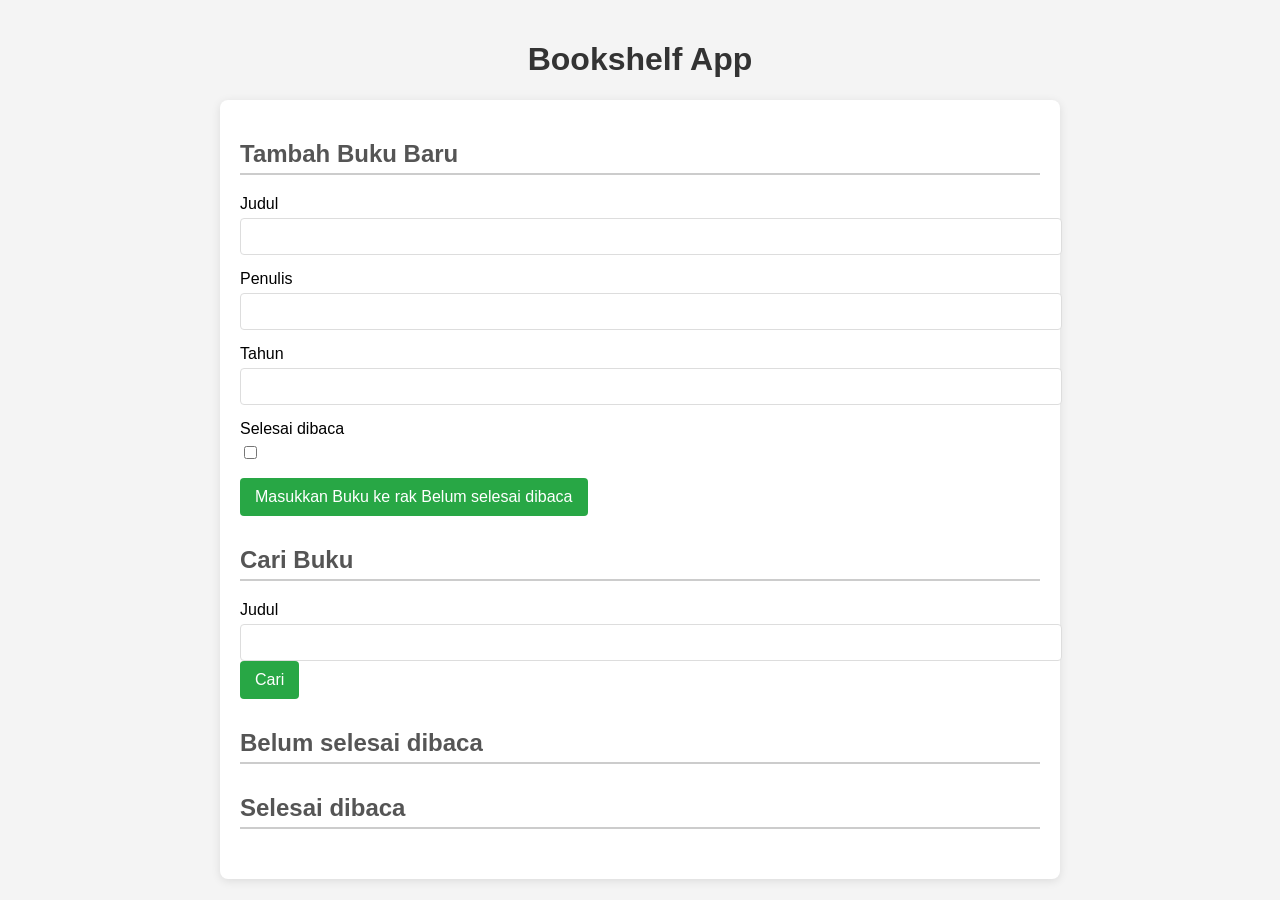
==== bookshelfAppDicoding-main/bookshelf-app-starter-project/index.html @ b71d1a1a "bokshelf abduh" ====
<!DOCTYPE html>
<html lang="en">
  <head>
    <meta http-equiv="Content-Type" content="text/html;charset=UTF-8" />
    <meta name="viewport" content="width=device-width, initial-scale=1.0" />
    <title>Bookshelf App</title>
<link rel="stylesheet" href="style.css">

    <!-- Impor script kamu di sini -->
     <script src="main.js"></script>
    <!-- Lampirkan `defer` jika pemanggilan dilakukan dalam <head> -->
    <script defer src="main.js"></script>
  </head>
  <body>
    <header>
      <h1>Bookshelf App</h1>
    </header>

    <main>
      <section>
        <h2>Tambah Buku Baru</h2>
        <form id="bookForm" data-testid="bookForm">
          <div>
            <label for="bookFormTitle">Judul</label>
            <input id="bookFormTitle" type="text" required data-testid="bookFormTitleInput" />
          </div>
          <div>
            <label for="bookFormAuthor">Penulis</label>
            <input id="bookFormAuthor" type="text" required data-testid="bookFormAuthorInput" />
          </div>
          <div>
            <label for="bookFormYear">Tahun</label>
            <input id="bookFormYear" type="number" required data-testid="bookFormYearInput" />
          </div>
          <div>
            <label for="bookFormIsComplete">Selesai dibaca</label>
            <input
              id="bookFormIsComplete"
              type="checkbox"
              data-testid="bookFormIsCompleteCheckbox"
            />
          </div>
          <button id="bookFormSubmit" type="submit" data-testid="bookFormSubmitButton">
            Masukkan Buku ke rak <span>Belum selesai dibaca</span>
          </button>
        </form>
      </section>

      <section>
        <h2>Cari Buku</h2>
        <form id="searchBook" data-testid="searchBookForm">
          <label for="searchBookTitle">Judul</label>
          <input id="searchBookTitle" type="text" data-testid="searchBookFormTitleInput" />
          <button id="searchSubmit" type="submit" data-testid="searchBookFormSubmitButton">
            Cari
          </button>
        </form>
      </section>

      <section>
        <h2>Belum selesai dibaca</h2>

        <div id="incompleteBookList" data-testid="incompleteBookList">
          <!-- 
            Ini adalah struktur HTML untuk masing-masing buku.
            Pastikan susunan elemen beserta atribut data-testid menyesuaikan seperti contoh ini.
          -->
          <div data-bookid="123123123" data-testid="bookItem">
            <h3 data-testid="bookItemTitle">Judul Buku 1</h3>
            <p data-testid="bookItemAuthor">Penulis: Penulis Buku 1</p>
            <p data-testid="bookItemYear">Tahun: 2030</p>
            <div>
              <button data-testid="bookItemIsCompleteButton">Selesai dibaca</button>
              <button data-testid="bookItemDeleteButton">Hapus Buku</button>
              <button data-testid="bookItemEditButton">Edit Buku</button>
            </div>
          </div>
        </div>
      </section>

      <section>
        <h2>Selesai dibaca</h2>

        <div id="completeBookList" data-testid="completeBookList">
          <!-- 
            Ini adalah struktur HTML untuk masing-masing buku.
            Pastikan susunan elemen beserta atribut data-testid menyesuaikan seperti contoh ini.
          -->
          <div data-bookid="456456456" data-testid="bookItem">
            <h3 data-testid="bookItemTitle">Judul Buku 2</h3>
            <p data-testid="bookItemAuthor">Penulis: Penulis Buku 2</p>
            <p data-testid="bookItemYear">Tahun: 2030</p>
            <div>
              <button data-testid="bookItemIsCompleteButton">Selesai dibaca</button>
              <button data-testid="bookItemDeleteButton">Hapus Buku</button>
              <button data-testid="bookItemEditButton">Edit Buku</button>
            </div>
          </div>
        </div>
      </section>
    </main>
  </body>
</html>
---- bookshelfAppDicoding-main/bookshelf-app-starter-project/style.css ----
:root {
    --primary-color: #007bff; 
    --secondary-color: #28a745; 
}

body {
    font-family: Arial, sans-serif;
    background-color: #f4f4f4;
    margin: 0;
    padding: 20px;
}

header {
    text-align: center;
    margin-bottom: 20px;
}

h1 {
    color: #333;
}

h2 {
    color: #555;
    border-bottom: 2px solid #ccc;
    padding-bottom: 5px;
}

main {
    max-width: 800px;
    margin: 0 auto;
    background: #fff;
    border-radius: 8px;
    box-shadow: 0 2px 10px rgba(0, 0, 0, 0.1);
    padding: 20px;
}

form {
    margin-bottom: 20px;
}

form div {
    margin-bottom: 15px;
}

label {
    display: block;
    margin-bottom: 5px;
}

input[type="text"],
input[type="number"] {
    width: 100%;
    padding: 10px;
    border: 1px solid #ddd;
    border-radius: 4px;
}

button {
    padding: 10px 15px;
    border: none;
    border-radius: 4px;
    background-color: var(--secondary-color);
    color: white;
    font-size: 16px;
    cursor: pointer;
    transition: background-color 0.3s;
}

button:hover {
    background-color: darkgreen; 
}

section {
    margin-bottom: 30px;
}

#incompleteBookList,
#completeBookList {
    margin-top: 10px;
}

[data-testid="bookItem"] {
    background-color: #f9f9f9;
    border: 1px solid #ddd;
    border-radius: 4px;
    padding: 15px;
    margin-bottom: 10px;
    position: relative;
}

[data-testid="bookItem"] h3 {
    margin: 0;
}

[data-testid="bookItem"] p {
    margin: 5px 0;
}

[data-testid="bookItem button"] {
    position: relative;
    margin-right: 10px; 
    margin-top: 10px; 
}

[data-testid="bookItemEditButton"] {
    background-color: #f0ad4e; 
}

[data-testid="bookItemIsCompleteButton"] {
    background-color: #5bc0de; 
}

[data-testid="bookItemDeleteButton"] {
    background-color: #d9534f; 
}

.toast {
    position: fixed;
    bottom: 20px;
    left: 50%;
    transform: translateX(-50%);
    background-color: #333;
    color: #fff;
    padding: 10px 20px;
    border-radius: 5px;
    opacity: 0.9;
    transition: opacity 0.5s;
}

.toast.fade-out {
    opacity: 0;
}
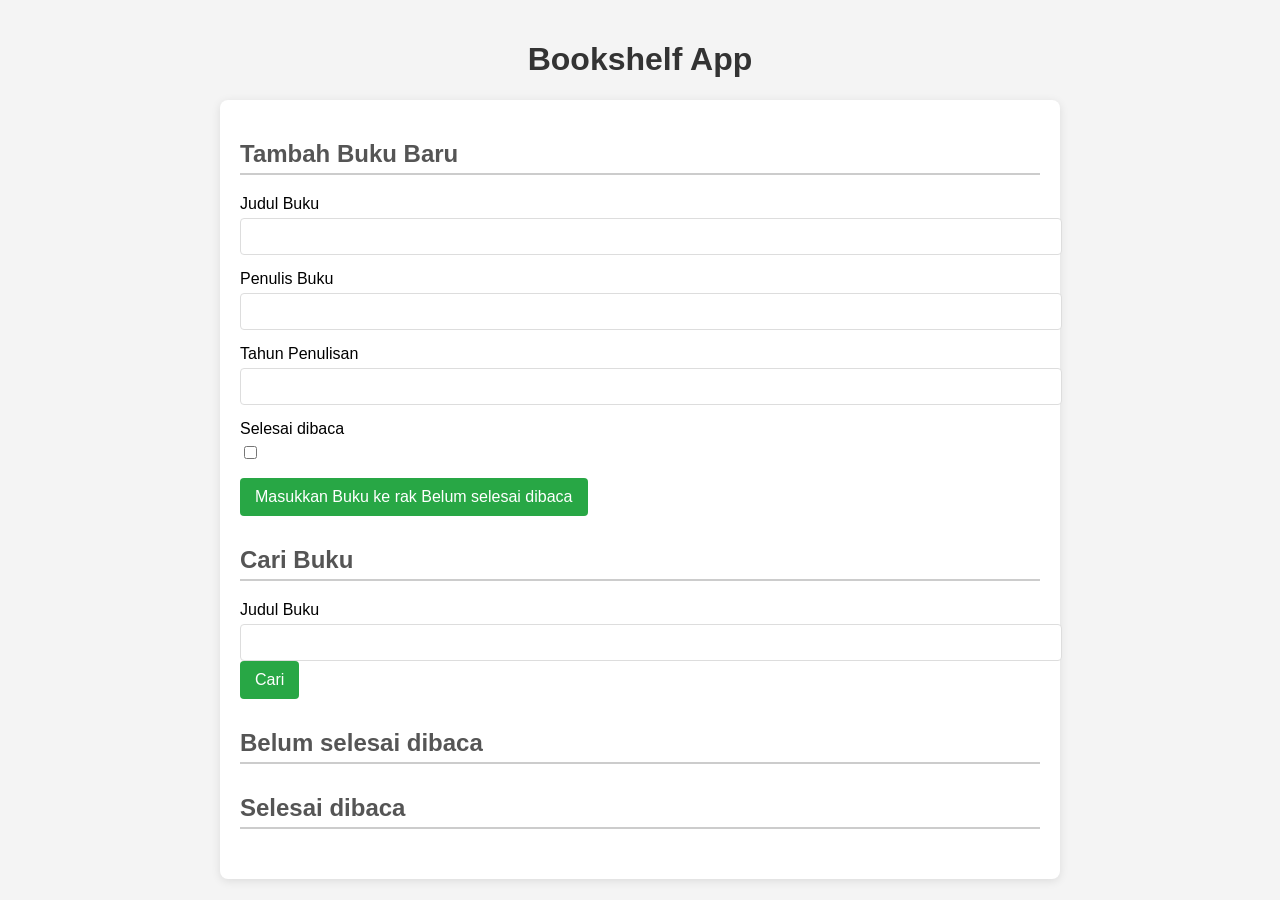
==== commit e5cff9a4: "project akhir" ====
--- a/bookshelfAppDicoding-main/bookshelf-app-starter-project/index.html
+++ b/bookshelfAppDicoding-main/bookshelf-app-starter-project/index.html
@@ -21,15 +21,15 @@
         <h2>Tambah Buku Baru</h2>
         <form id="bookForm" data-testid="bookForm">
           <div>
-            <label for="bookFormTitle">Judul</label>
+            <label for="bookFormTitle">Judul Buku</label>
             <input id="bookFormTitle" type="text" required data-testid="bookFormTitleInput" />
           </div>
           <div>
-            <label for="bookFormAuthor">Penulis</label>
+            <label for="bookFormAuthor">Penulis Buku</label>
             <input id="bookFormAuthor" type="text" required data-testid="bookFormAuthorInput" />
           </div>
           <div>
-            <label for="bookFormYear">Tahun</label>
+            <label for="bookFormYear">Tahun Penulisan</label>
             <input id="bookFormYear" type="number" required data-testid="bookFormYearInput" />
           </div>
           <div>
@@ -49,7 +49,7 @@
       <section>
         <h2>Cari Buku</h2>
         <form id="searchBook" data-testid="searchBookForm">
-          <label for="searchBookTitle">Judul</label>
+          <label for="searchBookTitle">Judul Buku</label>
           <input id="searchBookTitle" type="text" data-testid="searchBookFormTitleInput" />
           <button id="searchSubmit" type="submit" data-testid="searchBookFormSubmitButton">
             Cari
